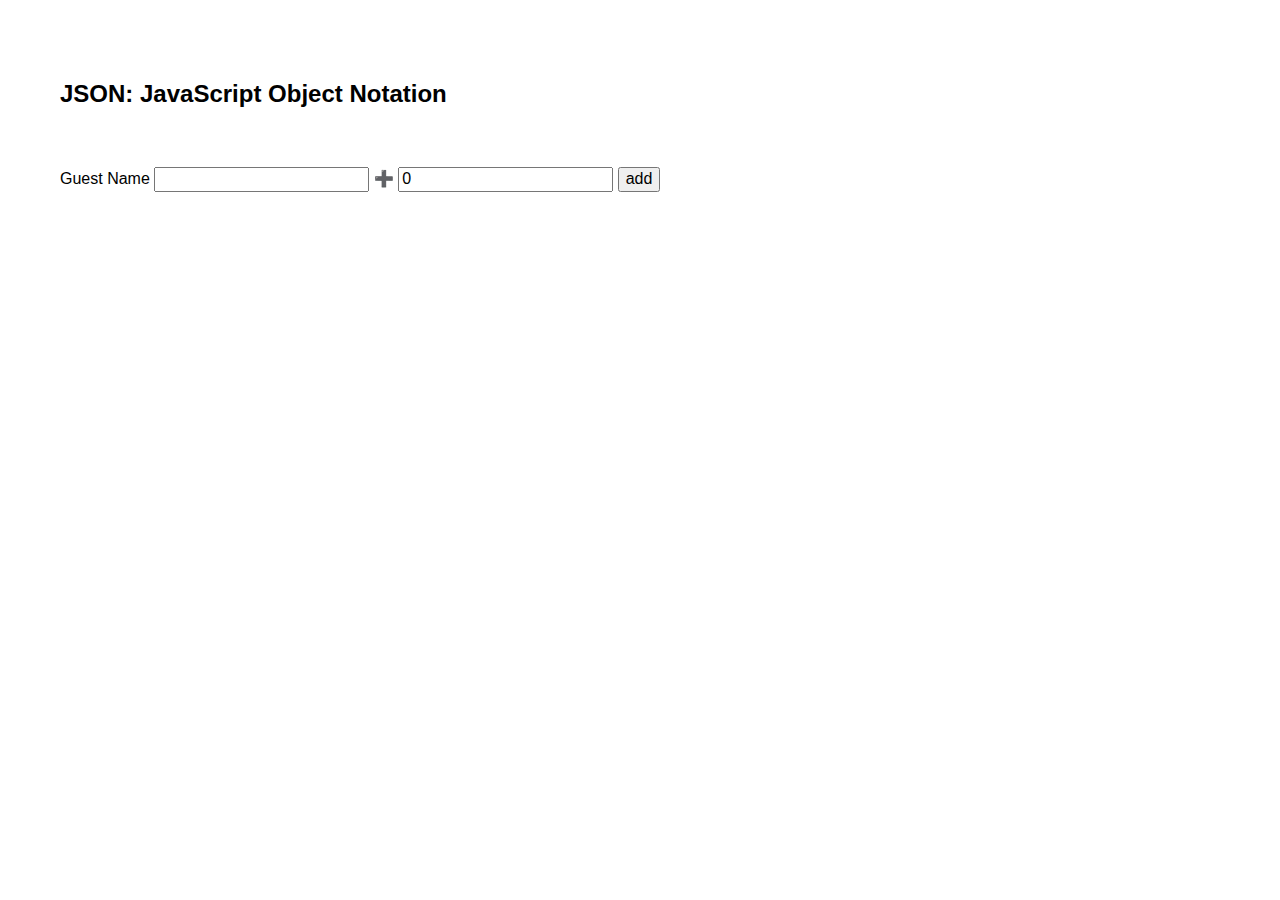
==== lesson1to7/index.html @ 59c1e613 "add lesson 1 to 7" ====
<!DOCTYPE html>
<html lang="en">
  <head>
    <meta charset="UTF-8" />
    <meta name="viewport" content="width=device-width, initial-scale=1.0" />
    <meta http-equiv="X-UA-Compatible" content="ie=edge" />
    <link rel="stylesheet" href="../main.css" />
    <link rel="stylesheet" href="style.css" />
    <title>Json and Ajax Lesson One</title>
  </head>
  <body>
    <div class="container">
      <div><h2>JSON: JavaScript Object Notation</h2></div>
      <div id="output"></div>
      <section id="party"></section>
      <label for="guestName">Guest Name</label>
      <input type="text" name="guestName" id="guestName" />
      <label for="guestCount">➕</label>
      <input type="nuber" name="guestCount" id="guestCount" value="0" />
      <input type="button" value="add" />
    </div>
  </body>
  <script src="./json.json"></script>
  <script>
    // Lesson Json Api: https://api.myjson.com/bins/101j5p
    const myObj1 = { first: 'Michael' };
    const party = JSON.parse(data);
    document.onload = buildList();

    const Elements = {
      button: document.querySelector('input[type="button"]'),
      guestName: document.querySelector('#guestName'),
      guestCount: document.querySelector('#guestCount'),
      output: document.querySelector('#output'),
    };
    Elements.button.addEventListener('click', e => {
      party.push({
        name: Elements.guestName.value,
        guests: parseInt(Elements.guestCount.value),
        status: false,
      });
      message('✖', `${Elements.guestName.value} ➕ ${Elements.guestCount.value}`, party.length);
      Elements.guestCount.value = null;
      Elements.guestName.value = null;
    });

    const message = (msg, person, id) => {
      Elements.output.innerHTML += `
      <div class="toggle" data-id="${id}" data-person="${person}">
        <span>${msg}</span>
        ${person}
      </div>
      `;
    };

    const buildList = () => {
      party.forEach((person, i) => {
        message('✖', `${person.name} ➕ ${person.guests}`, i);
      });
    };
  </script>
</html>
---- main.css ----
/*! normalize.css v8.0.1 | MIT License | github.com/necolas/normalize.css */

/* Document
   ========================================================================== */

/**
 * 1. Correct the line height in all browsers.
 * 2. Prevent adjustments of font size after orientation changes in iOS.
 */

html {
  line-height: 1.15; /* 1 */
  -webkit-text-size-adjust: 100%; /* 2 */
  font-family: Arial, Helvetica, sans-serif;
}

*,
*:after,
*:before {
  box-sizing: border-box;
}

/* Sections
   ========================================================================== */

/**
 * Remove the margin in all browsers.
 */

body {
  margin: 0;
}

/**
 * Render the `main` element consistently in IE.
 */

main {
  display: block;
}

/**
 * Correct the font size and margin on `h1` elements within `section` and
 * `article` contexts in Chrome, Firefox, and Safari.
 */

h1 {
  font-size: 2em;
  margin: 0.67em 0;
}

/* Grouping content
   ========================================================================== */

/**
 * 1. Add the correct box sizing in Firefox.
 * 2. Show the overflow in Edge and IE.
 */

hr {
  box-sizing: content-box; /* 1 */
  height: 0; /* 1 */
  overflow: visible; /* 2 */
}

/**
 * 1. Correct the inheritance and scaling of font size in all browsers.
 * 2. Correct the odd `em` font sizing in all browsers.
 */

pre {
  font-family: monospace, monospace; /* 1 */
  font-size: 1em; /* 2 */
}

/* Text-level semantics
   ========================================================================== */

/**
 * Remove the gray background on active links in IE 10.
 */

a {
  background-color: transparent;
}

/**
 * 1. Remove the bottom border in Chrome 57-
 * 2. Add the correct text decoration in Chrome, Edge, IE, Opera, and Safari.
 */

abbr[title] {
  border-bottom: none; /* 1 */
  text-decoration: underline; /* 2 */
  text-decoration: underline dotted; /* 2 */
}

/**
 * Add the correct font weight in Chrome, Edge, and Safari.
 */

b,
strong {
  font-weight: bolder;
}

/**
 * 1. Correct the inheritance and scaling of font size in all browsers.
 * 2. Correct the odd `em` font sizing in all browsers.
 */

code,
kbd,
samp {
  font-family: monospace, monospace; /* 1 */
  font-size: 1em; /* 2 */
}

/**
 * Add the correct font size in all browsers.
 */

small {
  font-size: 80%;
}

/**
 * Prevent `sub` and `sup` elements from affecting the line height in
 * all browsers.
 */

sub,
sup {
  font-size: 75%;
  line-height: 0;
  position: relative;
  vertical-align: baseline;
}

sub {
  bottom: -0.25em;
}

sup {
  top: -0.5em;
}

/* Embedded content
   ========================================================================== */

/**
 * Remove the border on images inside links in IE 10.
 */

img {
  border-style: none;
}

/* Forms
   ========================================================================== */

/**
 * 1. Change the font styles in all browsers.
 * 2. Remove the margin in Firefox and Safari.
 */

button,
input,
optgroup,
select,
textarea {
  font-family: inherit; /* 1 */
  font-size: 100%; /* 1 */
  line-height: 1.15; /* 1 */
  margin: 0; /* 2 */
}

/**
 * Show the overflow in IE.
 * 1. Show the overflow in Edge.
 */

button,
input {
  /* 1 */
  overflow: visible;
}

/**
 * Remove the inheritance of text transform in Edge, Firefox, and IE.
 * 1. Remove the inheritance of text transform in Firefox.
 */

button,
select {
  /* 1 */
  text-transform: none;
}

/**
 * Correct the inability to style clickable types in iOS and Safari.
 */

button,
[type='button'],
[type='reset'],
[type='submit'] {
  -webkit-appearance: button;
}

/**
 * Remove the inner border and padding in Firefox.
 */

button::-moz-focus-inner,
[type='button']::-moz-focus-inner,
[type='reset']::-moz-focus-inner,
[type='submit']::-moz-focus-inner {
  border-style: none;
  padding: 0;
}

/**
 * Restore the focus styles unset by the previous rule.
 */

button:-moz-focusring,
[type='button']:-moz-focusring,
[type='reset']:-moz-focusring,
[type='submit']:-moz-focusring {
  outline: 1px dotted ButtonText;
}

/**
 * Correct the padding in Firefox.
 */

fieldset {
  padding: 0.35em 0.75em 0.625em;
}

/**
 * 1. Correct the text wrapping in Edge and IE.
 * 2. Correct the color inheritance from `fieldset` elements in IE.
 * 3. Remove the padding so developers are not caught out when they zero out
 *    `fieldset` elements in all browsers.
 */

legend {
  box-sizing: border-box; /* 1 */
  color: inherit; /* 2 */
  display: table; /* 1 */
  max-width: 100%; /* 1 */
  padding: 0; /* 3 */
  white-space: normal; /* 1 */
}

/**
 * Add the correct vertical alignment in Chrome, Firefox, and Opera.
 */

progress {
  vertical-align: baseline;
}

/**
 * Remove the default vertical scrollbar in IE 10+.
 */

textarea {
  overflow: auto;
}

/**
 * 1. Add the correct box sizing in IE 10.
 * 2. Remove the padding in IE 10.
 */

[type='checkbox'],
[type='radio'] {
  box-sizing: border-box; /* 1 */
  padding: 0; /* 2 */
}

/**
 * Correct the cursor style of increment and decrement buttons in Chrome.
 */

[type='number']::-webkit-inner-spin-button,
[type='number']::-webkit-outer-spin-button {
  height: auto;
}

/**
 * 1. Correct the odd appearance in Chrome and Safari.
 * 2. Correct the outline style in Safari.
 */

[type='search'] {
  -webkit-appearance: textfield; /* 1 */
  outline-offset: -2px; /* 2 */
}

/**
 * Remove the inner padding in Chrome and Safari on macOS.
 */

[type='search']::-webkit-search-decoration {
  -webkit-appearance: none;
}

/**
 * 1. Correct the inability to style clickable types in iOS and Safari.
 * 2. Change font properties to `inherit` in Safari.
 */

::-webkit-file-upload-button {
  -webkit-appearance: button; /* 1 */
  font: inherit; /* 2 */
}

/* Interactive
   ========================================================================== */

/*
 * Add the correct display in Edge, IE 10+, and Firefox.
 */

details {
  display: block;
}

/*
 * Add the correct display in all browsers.
 */

summary {
  display: list-item;
}

/* Misc
   ========================================================================== */

/**
 * Add the correct display in IE 10+.
 */

template {
  display: none;
}

/**
 * Add the correct display in IE 10.
 */

[hidden] {
  display: none;
}

.container {
  max-width: 1400px;
  margin: 0 auto;
  padding: 60px;
}
---- lesson1to7/style.css ----
#output {
  padding: 20px;
}

.toggle {
  padding: 10px;
  background-color: aliceblue;
  font-size: 1.3em;
  margin: 10px;
}

.active {
  background-color: aquamarine;
  color: #fff;
}
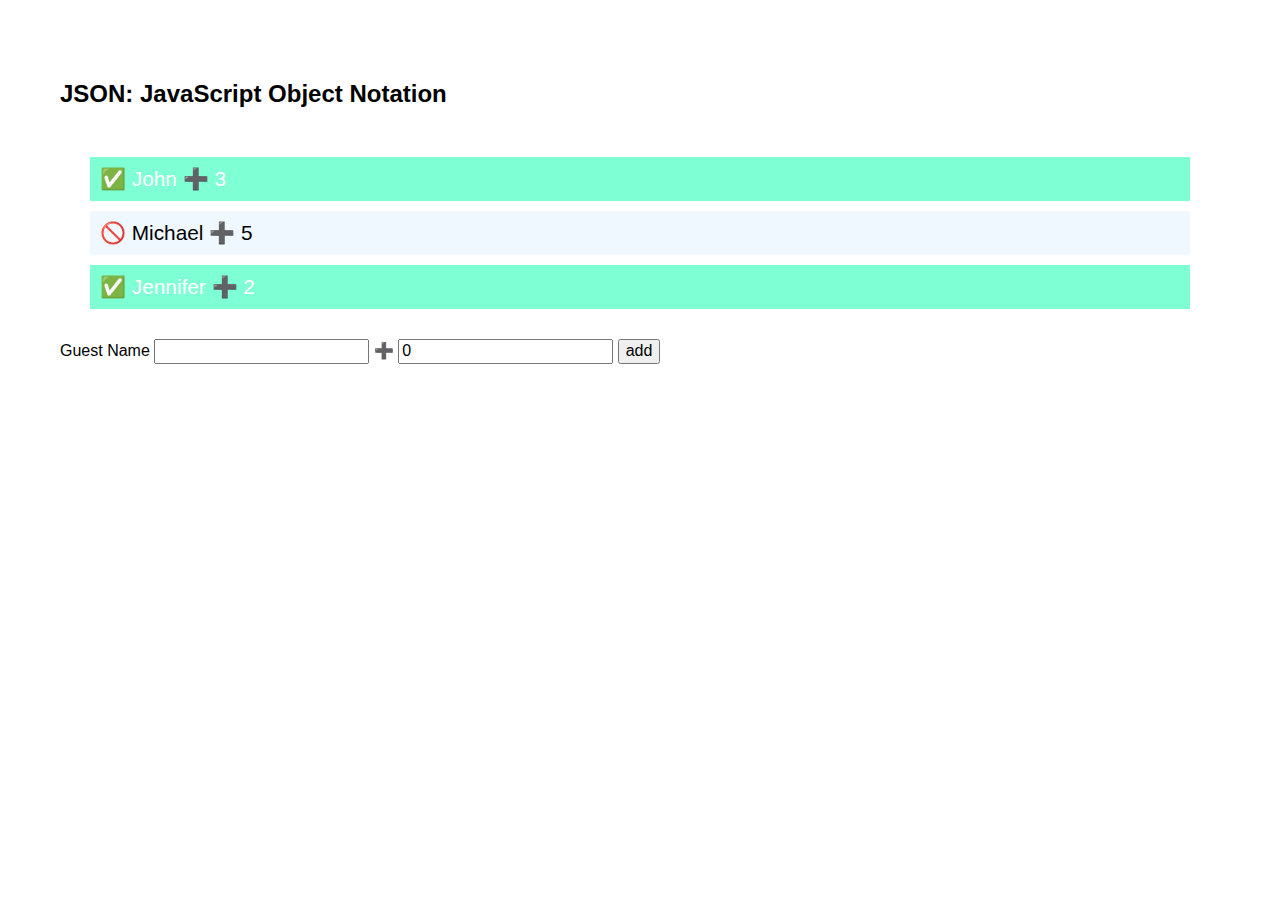
==== commit 04a23eef: "introdue tenerary operations" ====
--- a/lesson1to7/index.html
+++ b/lesson1to7/index.html
@@ -24,8 +24,8 @@
   <script>
     // Lesson Json Api: https://api.myjson.com/bins/101j5p
     const myObj1 = { first: 'Michael' };
+    let el;
     const party = JSON.parse(data);
-    document.onload = buildList();
 
     const Elements = {
       button: document.querySelector('input[type="button"]'),
@@ -44,9 +44,18 @@
       Elements.guestName.value = null;
     });
 
-    const message = (msg, person, id) => {
+    Elements.output.addEventListener('click', e => {
+      el = e.target;
+      const ds = el.dataset;
+      el.classList.toggle('toggle--active');
+      const checkToggle = el.children[0].innerHTML === '✅' ? '🚫' : '✅';
+      el.children[0].innerHTML = checkToggle;
+      party[ds.id] = checkToggle;
+    });
+
+    const message = (msg, person, id, className) => {
       Elements.output.innerHTML += `
-      <div class="toggle" data-id="${id}" data-person="${person}">
+      <div class="toggle ${className}" data-id="${id}" data-person="${person}">
         <span>${msg}</span>
         ${person}
       </div>
@@ -55,8 +64,14 @@
 
     const buildList = () => {
       party.forEach((person, i) => {
-        message('✖', `${person.name} ➕ ${person.guests}`, i);
+        if (person.status) {
+          message('✅', `${person.name} ➕ ${person.guests}`, i, 'toggle--active');
+        } else {
+          message('🚫', `${person.name} ➕ ${person.guests}`, i);
+        }
       });
     };
+
+    window.onload = buildList();
   </script>
 </html>
--- a/lesson1to7/style.css
+++ b/lesson1to7/style.css
@@ -9,7 +9,7 @@
   margin: 10px;
 }
 
-.active {
+.toggle--active {
   background-color: aquamarine;
   color: #fff;
 }
